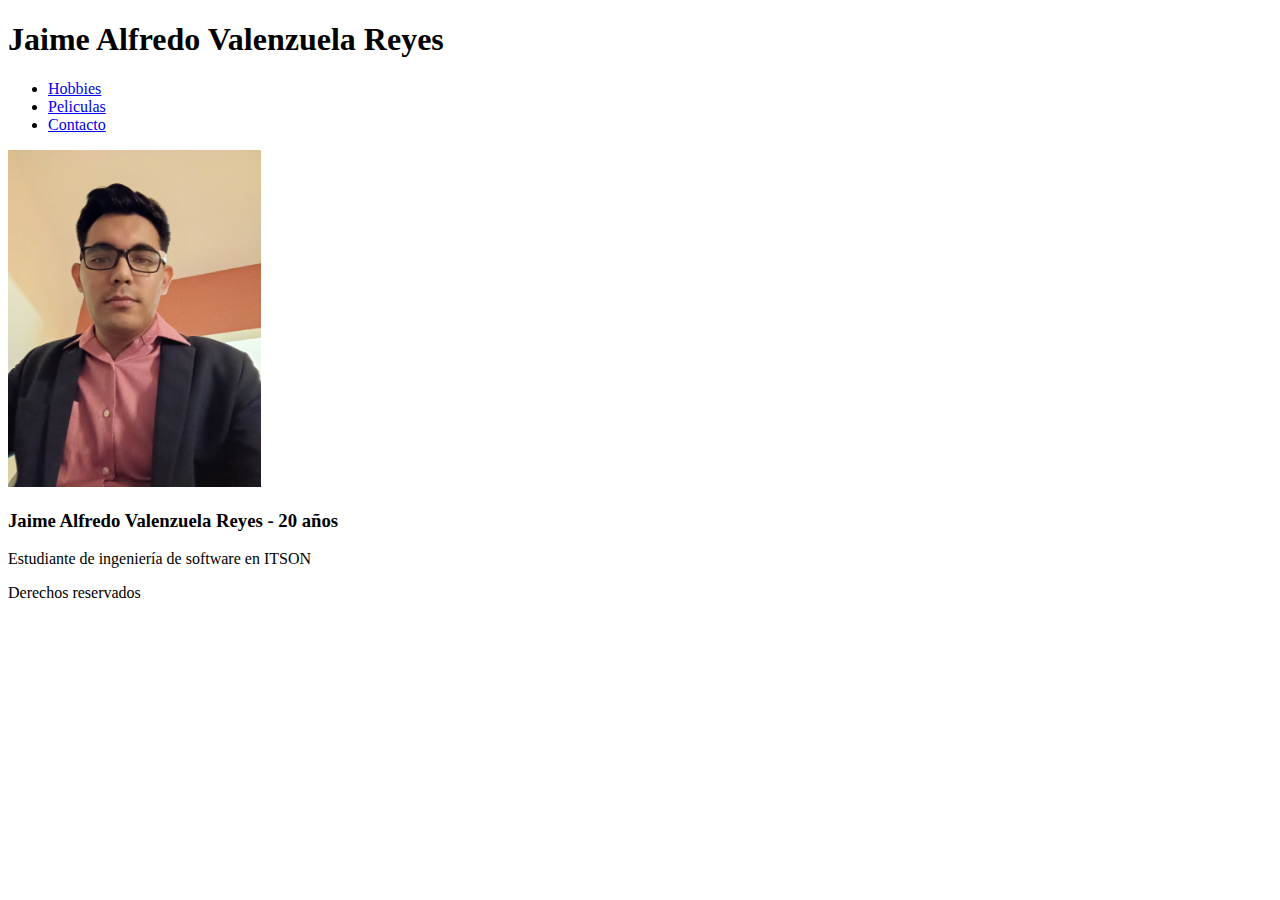
==== index.html @ aa3c793b "Primer commit" ====
<!DOCTYPE html>
<html>
  <head>
    <meta charset="utf-8" />
    <meta http-equiv="X-UA-Compatible" content="IE=edge" />
    <title>Page Title</title>
    <meta name="viewport" content="width=device-width, initial-scale=1" />
    <link rel="stylesheet" type="text/css" media="screen" href="style.css" />
  </head>
  <body>
    <header>
      <h1>Jaime Alfredo Valenzuela Reyes</h1>
    </header>
    <div>
      <nav>
        <ul>
          <li><a href="hobbies.html">Hobbies</a></li>
          <li><a href="peliculas.html">Peliculas</a></li>
          <li><a href="contacto.html">Contacto</a></li>
        </ul>
      </nav>
      <div>
        <img src="img/yo.jpg" width="20%" />
        <h3>Jaime Alfredo Valenzuela Reyes - 20 años</h3>
        <p>Estudiante de ingeniería de software en ITSON</p>
      </div>
    </div>
    <footer>Derechos reservados</footer>
  </body>
</html>
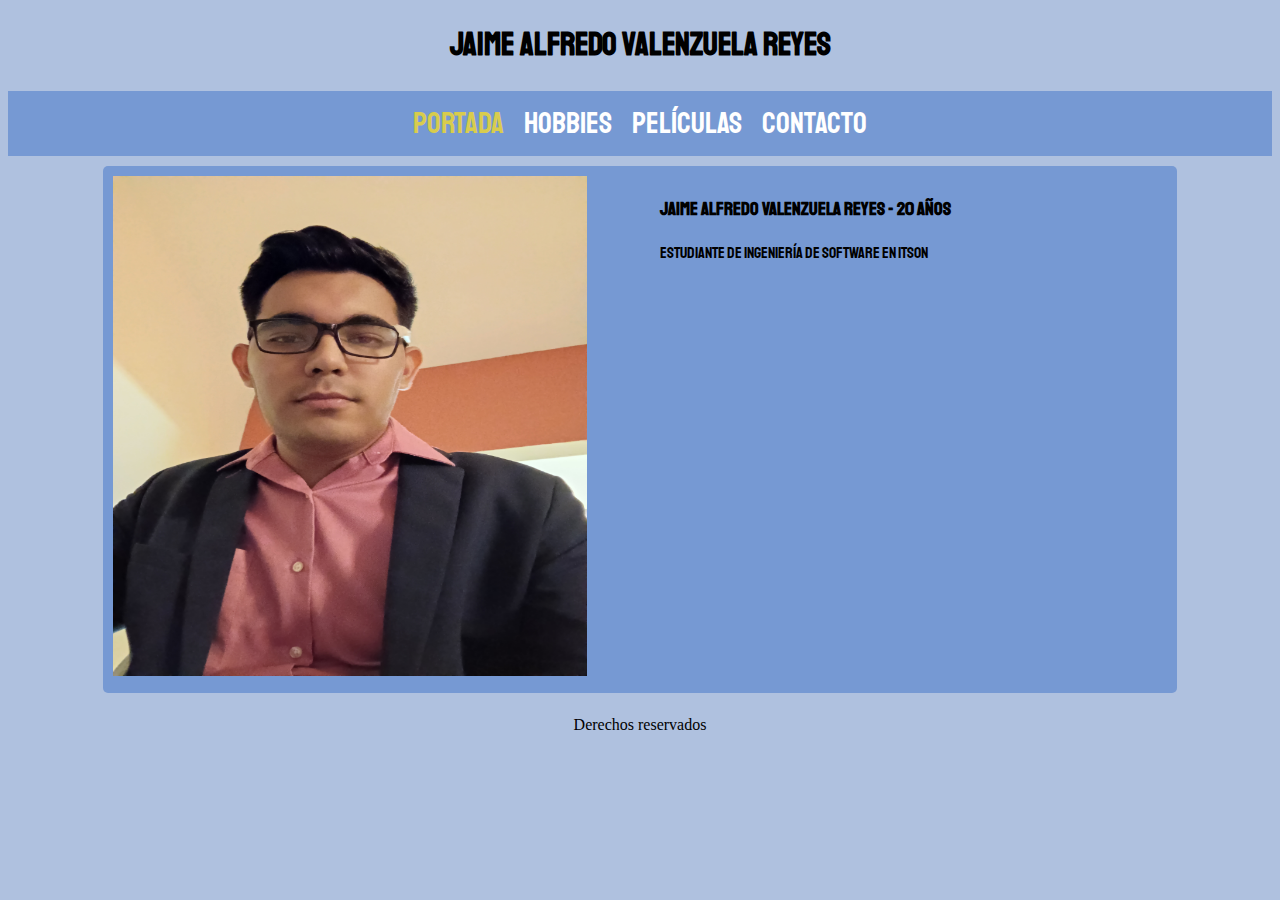
==== commit 6e0124c4: "Commit del estilo de las páginas" ====
--- a/index.html
+++ b/index.html
@@ -5,24 +5,41 @@
     <meta http-equiv="X-UA-Compatible" content="IE=edge" />
     <title>Page Title</title>
     <meta name="viewport" content="width=device-width, initial-scale=1" />
-    <link rel="stylesheet" type="text/css" media="screen" href="style.css" />
+    <link
+      rel="stylesheet"
+      type="text/css"
+      media="screen"
+      href="css/style.css"
+    />
+    <link
+      href="https://fonts.googleapis.com/css2?family=Staatliches&display=swap"
+      rel="stylesheet"
+    />
   </head>
   <body>
     <header>
       <h1>Jaime Alfredo Valenzuela Reyes</h1>
     </header>
-    <div>
-      <nav>
-        <ul>
-          <li><a href="hobbies.html">Hobbies</a></li>
-          <li><a href="peliculas.html">Peliculas</a></li>
-          <li><a href="contacto.html">Contacto</a></li>
-        </ul>
+    <div class="contenido">
+      <nav class="navegacion">
+        <a
+          class="navegacion__enlace navegacion__enlace--activo"
+          href="index.html"
+        >
+          Portada</a
+        >
+        <a class="navegacion__enlace" href="hobbies.html"> Hobbies</a>
+        <a class="navegacion__enlace" href="peliculas.html">Películas</a>
+        <a class="navegacion__enlace" href="contacto.html">Contacto</a>
       </nav>
-      <div>
-        <img src="img/yo.jpg" width="20%" />
-        <h3>Jaime Alfredo Valenzuela Reyes - 20 años</h3>
-        <p>Estudiante de ingeniería de software en ITSON</p>
+      <div class="contenedor dos-columnas">
+        <article class="entrada-blog">
+          <img src="img/yo.jpg" class="yo" />
+        </article>
+        <article class="entrada-blog">
+          <h3>Jaime Alfredo Valenzuela Reyes - 20 años</h3>
+          <p>Estudiante de ingeniería de software en ITSON</p>
+        </article>
       </div>
     </div>
     <footer>Derechos reservados</footer>
--- a/css/style.css
+++ b/css/style.css
@@ -0,0 +1,90 @@
+:root {
+    --primario: #AFC1DF;
+    --primarioOscuro: #7699D3;
+    --secundario: #D8CC4D;
+    --blanco: #FFF;
+    --negro: #000;
+
+    --fuentePrincipal: 'Staatliches', cursive;
+}
+html {
+    box-sizing: border-box;
+    font-size: 62.5%; 
+}
+*, *:before, *:after {
+    box-sizing: inherit;
+}
+body {
+    background-color: var(--primario);
+    font-size: 1.6rem;
+    line-height: 1.5;
+}
+h1, h3, p {
+    text-align: center;
+    color: var(--negro);
+    font-family: var(--fuentePrincipal);
+}
+a {
+    text-decoration: none;
+}
+.contenido{
+}
+/** Navegacion **/
+.navegacion {
+    background-color: var(--primarioOscuro);
+    padding: 1rem 0;
+    display: flex;
+    justify-content: center;
+    gap: 2rem; 
+}
+.navegacion__enlace {
+    font-family: var(--fuentePrincipal);
+    color: var(--blanco);
+    font-size: 3rem;
+}
+.navegacion__enlace--activo,
+.navegacion__enlace:hover {
+    color: var(--secundario);
+}
+.yo{
+    max-width: 90%;
+    height: 500px;
+}
+img {
+    max-width: 90%;
+    width: 600px;
+    height: 350px;
+}
+.contenedor {
+    padding: 1rem;
+    margin: 0 auto;
+    background-color: var(--primarioOscuro);
+    max-width: 85%;
+    border-radius: .5rem;
+    margin-top: 1rem;
+}
+.contenedor h3, .contenedor p{
+    text-align: left;
+}
+.entrada-blog a {
+    display: inline-block;
+    background-color: #2196F3;
+    color: white;
+    padding: 10px 20px;
+    text-decoration: none;
+    font-weight: bold;
+    text-transform: uppercase;
+}
+@media(min-width:768px){
+    .dos-columnas{
+        display: grid;
+        grid-template-columns: 50% 50%;
+        column-gap: 2rem;
+    }
+}
+/*Footer*/
+footer{
+    text-align: center;
+    margin-top: 2rem;
+    color: var(--negro);
+}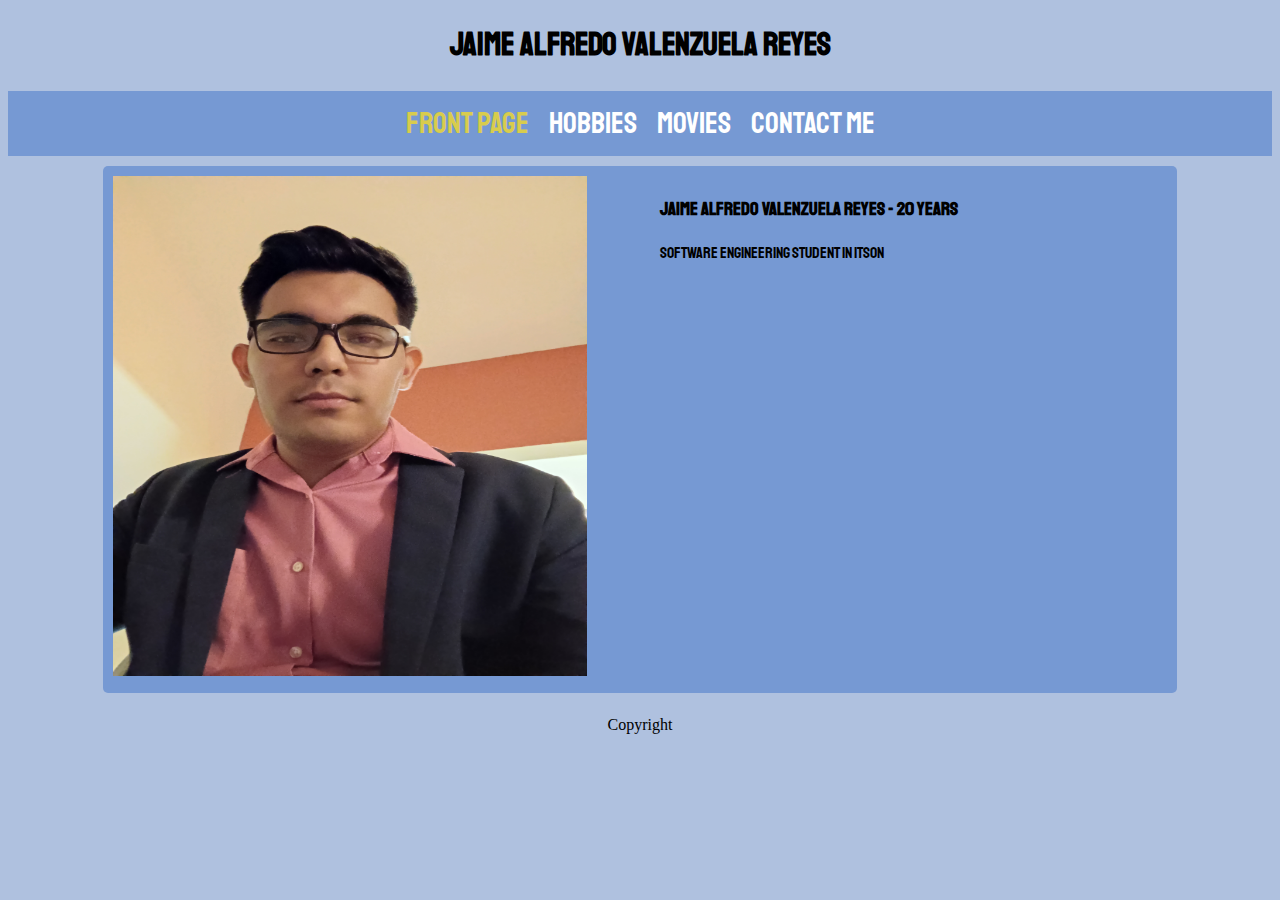
==== commit 52c0d795: "Commit 3" ====
--- a/index.html
+++ b/index.html
@@ -3,7 +3,7 @@
   <head>
     <meta charset="utf-8" />
     <meta http-equiv="X-UA-Compatible" content="IE=edge" />
-    <title>Page Title</title>
+    <title>Front page</title>
     <meta name="viewport" content="width=device-width, initial-scale=1" />
     <link
       rel="stylesheet"
@@ -26,22 +26,22 @@
           class="navegacion__enlace navegacion__enlace--activo"
           href="index.html"
         >
-          Portada</a
+          Front page</a
         >
         <a class="navegacion__enlace" href="hobbies.html"> Hobbies</a>
-        <a class="navegacion__enlace" href="peliculas.html">Películas</a>
-        <a class="navegacion__enlace" href="contacto.html">Contacto</a>
+        <a class="navegacion__enlace" href="peliculas.html">Movies</a>
+        <a class="navegacion__enlace" href="contacto.html">Contact me</a>
       </nav>
       <div class="contenedor dos-columnas">
         <article class="entrada-blog">
           <img src="img/yo.jpg" class="yo" />
         </article>
         <article class="entrada-blog">
-          <h3>Jaime Alfredo Valenzuela Reyes - 20 años</h3>
-          <p>Estudiante de ingeniería de software en ITSON</p>
+          <h3>Jaime Alfredo Valenzuela Reyes - 20 years</h3>
+          <p>Software engineering student in ITSON</p>
         </article>
       </div>
     </div>
-    <footer>Derechos reservados</footer>
+    <footer>Copyright</footer>
   </body>
 </html>
